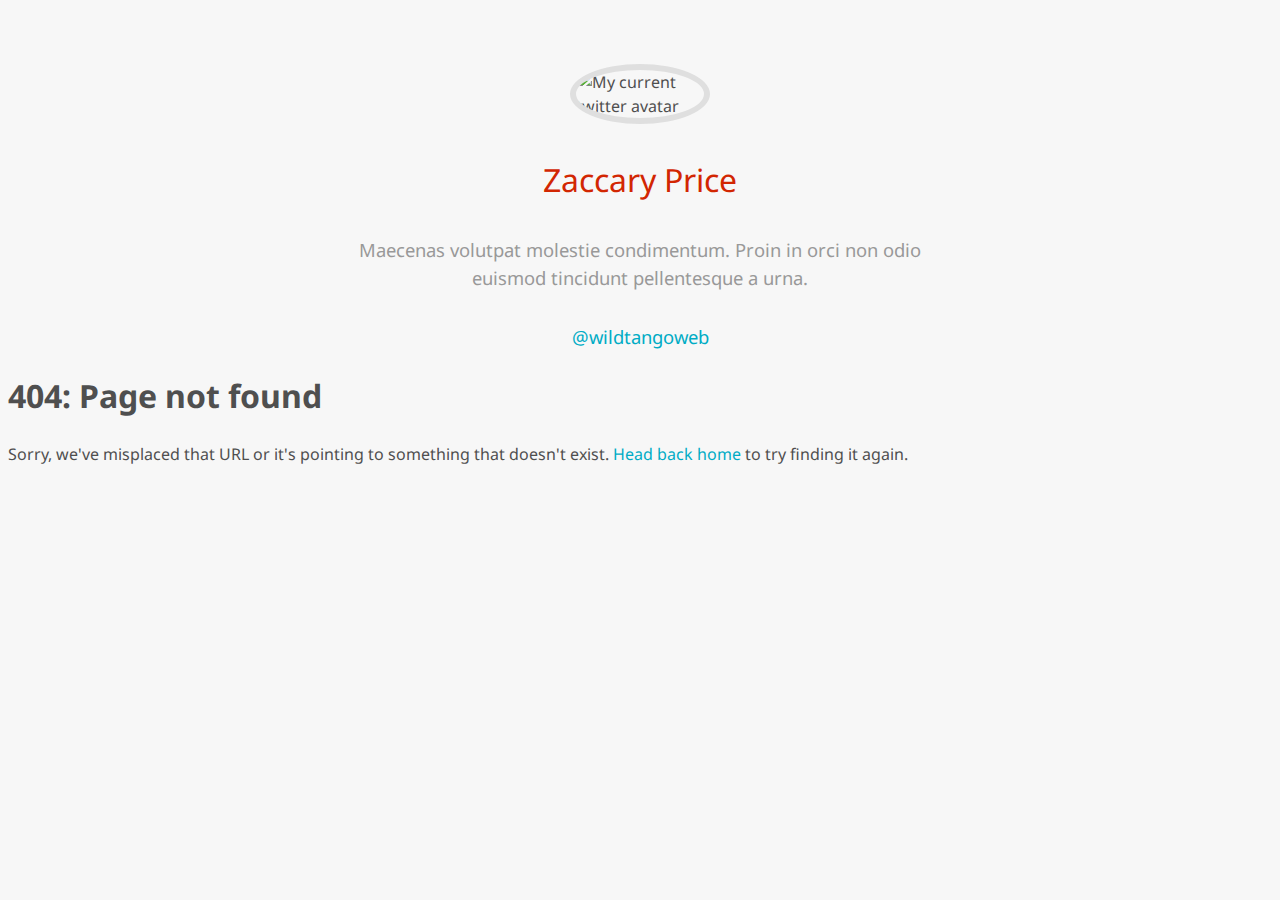
==== 404/index.html @ 0d78e370 "build" ====
<!DOCTYPE html>
<html xmlns="http://www.w3.org/1999/xhtml" xml:lang="en" lang="en-us">

<head>
	<link href="http://gmpg.org/xfn/11" rel="profile">
	<meta http-equiv="content-type" content="text/html; charset=utf-8">

	<!-- Enable responsiveness on mobile devices-->
	<meta name="viewport" content="width=device-width, initial-scale=1.0, maximum-scale=1">

	<title>
		
		404: Page not found &middot; neueblog
		
	</title>

	<!-- CSS -->
	<!-- build:css ./assets/stylesheets/main.css -->
	<link rel="stylesheet" href="/_bower_components/normalize-css/normalize.css">
	<link rel="stylesheet" href="/assets/stylesheets/main.css">
	<!-- endbuild -->

	<link href='http://fonts.googleapis.com/css?family=Droid+Sans:400,700|Droid+Sans+Mono|Droid+Serif:400,700,400italic,700italic' rel='stylesheet' type='text/css'>

	<!-- build:js ./assets/javascript/all.min.js -->
	<!-- <script src="/assets/javascript/javascript.js"></script> -->
	<!-- <script src="/assets/javascript/somejavascript.js"></script> -->
	<!-- endbuild -->

	<!-- Icons -->
	<link rel="apple-touch-icon-precomposed" sizes="144x144" href="/assets/apple-touch-icon-144-precomposed.png">
	<link rel="shortcut icon" href="/assets/favicon.ico">

	<!-- RSS -->
	<link rel="alternate" type="application/rss+xml" title="RSS" href="/atom.xml">
</head>


<body>

<header id="top">
	<div class="wrapper">
		<img class="header-SiteHeader_HeadShot" src="https://pbs.twimg.com/profile_images/378800000146282949/dfd7e1f0f355699655f02b2bd09702f5.jpeg" alt="My current twitter avatar"/>
		<h1 class="header-SiteHeader">
			<a href="/">zaccary price</a>
		</h1>
		  <span class="header-SiteBlurb">
			  Maecenas volutpat molestie condimentum. Proin in
			  orci non odio euismod tincidunt pellentesque a urna.
		  </span>
	</div>

	<div class="wrapper">
		<nav class="header-SiteNav">
			<a class="header-SiteNav_Link" href="https://twitter.com/wildtangoweb">@wildtangoweb</a>
		</nav>
	</div>
</header>

<div class="page">
  <h1 class="page-title">404: Page not found</h1>
  <p class="lead">Sorry, we've misplaced that URL or it's pointing to something that doesn't exist. <a href="/">Head back home</a> to try finding it again.</p>
</div>



</body>
</html>
---- assets/stylesheets/main.css ----
/* 
The main SCSS file for everything, yep
*/
body {
  background: #f7f7f7; }

.wrapper {
  max-width: 1140px;
  margin: 0 auto;
  padding: 0 2em; }

html {
  font-size: 10px; }

body {
  font: 400 1.6rem/1.5 'Droid Sans';
  color: #4f4f4f; }

a,
a:link,
a:visited {
  color: #00acc5;
  text-decoration: none; }

a:hover,
a:active,
a:focus {
  border-bottom: 1px solid rgba(0, 172, 197, 0.5); }

.highlight {
  background-color: #073642;
  color: #93a1a1;
  border: 1px solid #2d6472;
  padding: 1em;
  overflow-x: scroll;
  -webkit-border-radius: 6px;
  -moz-border-radius: 6px;
  border-radius: 6px; }

.highlight .c {
  color: #586e75 !important;
  font-style: italic !important; }

.highlight .cm {
  color: #586e75 !important;
  font-style: italic !important; }

.highlight .cp {
  color: #586e75 !important;
  font-style: italic !important; }

.highlight .c1 {
  color: #586e75 !important;
  font-style: italic !important; }

.highlight .cs {
  color: #586e75 !important;
  font-weight: bold !important;
  font-style: italic !important; }

.highlight .err {
  color: #dc322f !important;
  background: none !important; }

.highlight .k {
  color: #cb4b16 !important; }

.highlight .o {
  color: #93a1a1 !important;
  font-weight: bold !important; }

.highlight .p {
  color: #93a1a1 !important; }

.highlight .ow {
  color: #2aa198 !important;
  font-weight: bold !important; }

.highlight .gd {
  color: #93a1a1 !important;
  background-color: #372c34 !important;
  display: inline-block; }

.highlight .gd .x {
  color: #93a1a1 !important;
  background-color: #4d2d33 !important;
  display: inline-block; }

.highlight .ge {
  color: #93a1a1 !important;
  font-style: italic !important; }

.highlight .gr {
  color: #aa0000; }

.highlight .gh {
  color: #586e75 !important; }

.highlight .gi {
  color: #93a1a1 !important;
  background-color: #1a412b !important;
  display: inline-block; }

.highlight .gi .x {
  color: #93a1a1 !important;
  background-color: #355720 !important;
  display: inline-block; }

.highlight .go {
  color: #888888; }

.highlight .gp {
  color: #555555; }

.highlight .gs {
  color: #93a1a1 !important;
  font-weight: bold !important; }

.highlight .gu {
  color: #6c71c4 !important; }

.highlight .gt {
  color: #aa0000; }

.highlight .kc {
  color: #859900 !important;
  font-weight: bold !important; }

.highlight .kd {
  color: #268bd2 !important; }

.highlight .kp {
  color: #cb4b16 !important;
  font-weight: bold !important; }

.highlight .kr {
  color: #d33682 !important;
  font-weight: bold !important; }

.highlight .kt {
  color: #2aa198 !important; }

.highlight .n {
  color: #268bd2 !important; }

.highlight .na {
  color: #268bd2 !important; }

.highlight .nb {
  color: #859900 !important; }

.highlight .nc {
  color: #d33682 !important; }

.highlight .no {
  color: #b58900 !important; }

.highlight .ni {
  color: purple; }

.highlight .nl {
  color: #859900 !important; }

.highlight .ne {
  color: #268bd2 !important;
  font-weight: bold !important; }

.highlight .nf {
  color: #268bd2 !important;
  font-weight: bold !important; }

.highlight .nn {
  color: #b58900 !important; }

.highlight .nt {
  color: #268bd2 !important;
  font-weight: bold !important; }

.highlight .nx {
  color: #b58900 !important; }

.highlight .bp {
  color: #999999; }

.highlight .vc {
  color: teal; }

.highlight .vg {
  color: #268bd2 !important; }

.highlight .vi {
  color: #268bd2 !important; }

.highlight .nv {
  color: #268bd2 !important; }

.highlight .w {
  color: #bbbbbb; }

.highlight .mf {
  color: #2aa198 !important; }

.highlight .m {
  color: #2aa198 !important; }

.highlight .mh {
  color: #2aa198 !important; }

.highlight .mi {
  color: #2aa198 !important; }

.highlight .mo {
  color: #009999; }

.highlight .s {
  color: #2aa198 !important; }

.highlight .sb {
  color: #dd1144; }

.highlight .sc {
  color: #dd1144; }

.highlight .sd {
  color: #2aa198 !important; }

.highlight .s2 {
  color: #2aa198 !important; }

.highlight .se {
  color: #dc322f !important; }

.highlight .sh {
  color: #dd1144; }

.highlight .si {
  color: #268bd2 !important; }

.highlight .sx {
  color: #dd1144; }

.highlight .sr {
  color: #2aa198 !important; }

.highlight .s1 {
  color: #2aa198 !important; }

.highlight .ss {
  color: #990073; }

.highlight .il {
  color: #009999; }

.highlight div .gd, .highlight div .gd .x, .highlight div .gi, .highlight div .gi .x {
  display: inline-block;
  width: 100%; }

.header {
  color: inherit; }
  .header-SiteHeader {
    margin: 3.2rem 0;
    font-size: 2em;
    font-weight: 400;
    color: #d22602;
    text-align: center;
    text-transform: capitalize; }
    .header-SiteHeader a {
      color: inherit; }
      .header-SiteHeader a:hover {
        border: none; }
    .header-SiteHeader_HeadShot {
      display: block;
      max-width: 128px;
      margin: 4em auto 0;
      border: 6px solid #dfdfdf;
      -webkit-border-radius: 50%;
      -moz-border-radius: 50%;
      border-radius: 50%; }
  .header-SiteBlurb {
    display: block;
    max-width: 33em;
    margin: 0 auto;
    font-size: 1.15em;
    color: #999999;
    text-align: center; }
  .header-SiteNav {
    margin: 3.2rem 0 0;
    font-size: 1.15em;
    text-align: center; }
    .header-SiteNav_Link {
      color: #4f4f4f; }

.posts {
  margin: 12.8rem 0 0; }
  .posts-Post + .posts-Post {
    margin: 6.4rem 0 0; }
  .posts-Post_Content > p:first-of-type {
    font-weight: 400;
    font-size: 1.15em;
    font-family: 'Droid Serif'; }
  .posts-Post_Content h2 {
    margin: 6.4rem 0 0;
    font-size: 1.35em;
    font-weight: 700;
    font-family: "Droid Serif"; }
  .posts-Post_Content h3 {
    margin: 3.2rem 0 0;
    font-size: 1em;
    font-weight: 700;
    text-transform: uppercase; }
  .posts-Post_Content blockquote {
    display: block;
    position: relative;
    margin: 3.2rem 0 3.2rem 7.5rem;
    font-size: 1.25em;
    font-weight: 700;
    font-family: 'Droid Serif';
    line-height: 1.25;
    color: #d22602; }
    .posts-Post_Content blockquote:before {
      content: '';
      position: absolute;
      left: -7.5rem;
      top: 0;
      width: 6.4rem;
      height: 5.6rem;
      background-image: url("/assets/images/quote.svg");
      background-size: 100% auto;
      background-position: 50% 100%; }
  .posts-PostHeader_Title {
    font-size: 2em;
    font-weight: 400;
    margin: 0; }
    .posts-PostHeader_Title a {
      color: #4f4f4f !important;
      border: none; }
  .posts-PostHeader_Date {
    color: #999999; }
  .posts-PostFooter_MoreButton {
    display: block;
    margin: 3.2rem 0 0;
    padding: 0.5em 1em;
    background: #d22602;
    color: white !important;
    text-align: center;
    -webkit-border-radius: 3px;
    -moz-border-radius: 3px;
    border-radius: 3px; }
    .posts-PostFooter_MoreButton:hover, .posts-PostFooter_MoreButton:active, .posts-PostFooter_MoreButton:focus {
      background: #fd340a;
      border: none; }

.related {
  margin: 12.8rem 0; }
  .related-Title {
    margin: 0 0 3.2rem;
    font-size: 1.5em;
    font-family: 'Droid Serif';
    font-weight: 700; }
  .related-PostList {
    margin: 0;
    padding: 0;
    list-style: none; }
    .related-PostList_Item {
      float: left;
      width: 100%;
      margin: 0 0 2em;
      -webkit-box-sizing: border-box;
      -moz-box-sizing: border-box;
      box-sizing: border-box; }
      .related-PostList_Item-title {
        margin: 0;
        font-size: 1em; }
      .related-PostList_Item-date {
        color: #999999;
        font-weight: 700; }

@media screen and (min-width: 60em) {
  .posts-PostHeader {
    position: relative;
    padding: 0 0 0 25%; }
    .posts-PostHeader_Date {
      position: absolute;
      left: 0;
      top: 0;
      width: 25%;
      padding: 0 1em 0 0;
      color: #cccccc;
      font-size: 2em;
      text-align: right;
      -webkit-box-sizing: border-box;
      -moz-box-sizing: border-box;
      box-sizing: border-box; }
  .posts-Post + .posts-Post {
    margin: 12.8rem 0 0; }
  .posts-Post_Content {
    padding: 0 0 0 25%; }
  .posts-PostFooter_MoreButton {
    display: inline-block;
    width: auto;
    margin-top: 1em;
    margin-left: 25%; }

  .related {
    margin: 12.8rem 0 12.8rem 25%; }
    .related-Title {
      margin: 0 0 3.2rem;
      font-size: 1.5em;
      font-family: 'Droid Serif';
      font-weight: 700; }
    .related-PostList {
      margin: 0;
      padding: 0;
      list-style: none; }
      .related-PostList_Item {
        float: left;
        width: 33%;
        padding: 0 2em 0 0;
        -webkit-box-sizing: border-box;
        -moz-box-sizing: border-box;
        box-sizing: border-box; } }
.pagination {
  float: left;
  width: 100%;
  margin: 12.8rem 0 2em; }
  .pagination-Item {
    display: inline-block; }
    .pagination-Item.disabled {
      color: #999999; }
    .pagination-Item.newer {
      float: left; }
    .pagination-Item.older {
      float: right; }
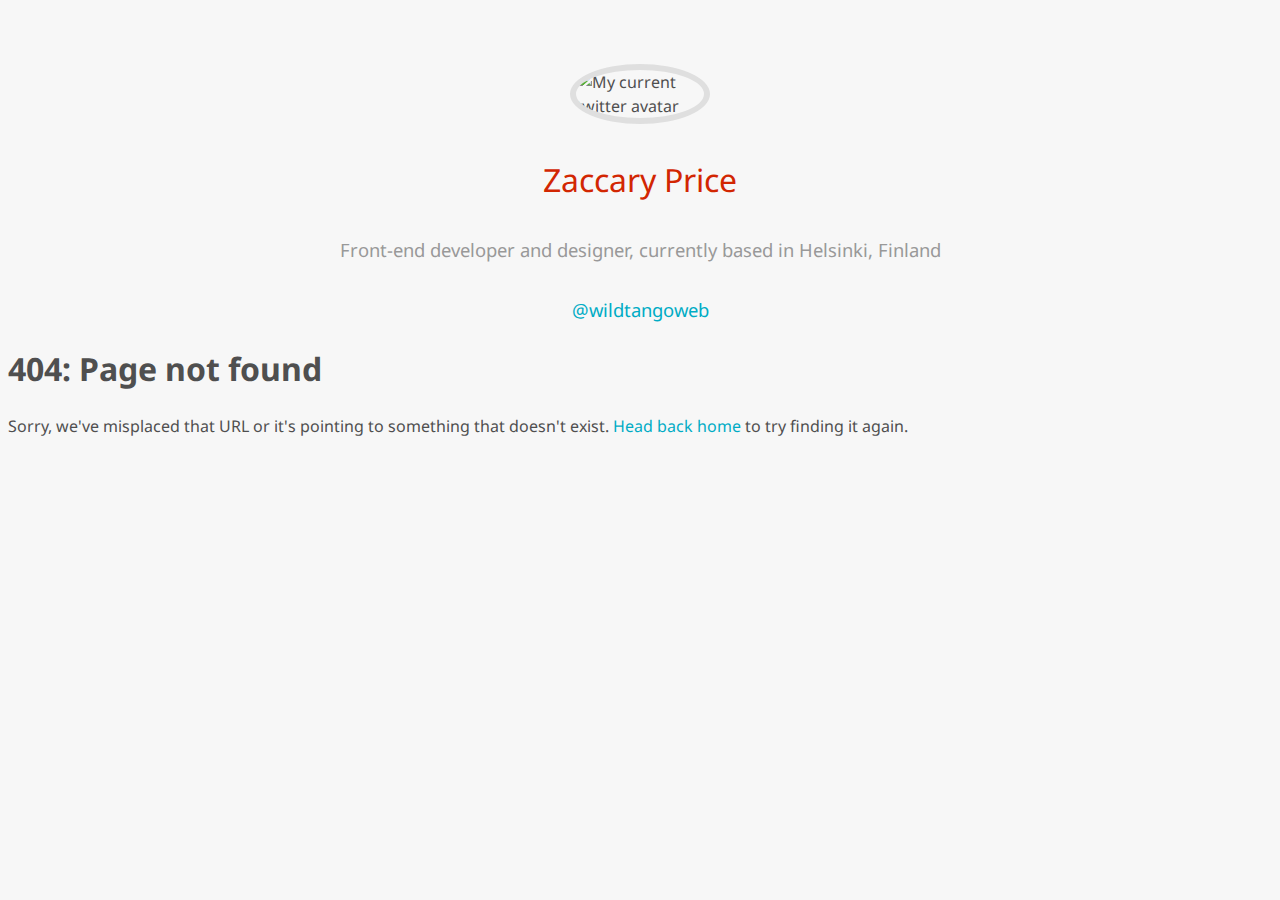
==== commit 78644f18: "build" ====
--- a/404/index.html
+++ b/404/index.html
@@ -45,8 +45,7 @@
 			<a href="/">zaccary price</a>
 		</h1>
 		  <span class="header-SiteBlurb">
-			  Maecenas volutpat molestie condimentum. Proin in
-			  orci non odio euismod tincidunt pellentesque a urna.
+			 Front-end developer and designer, currently based in Helsinki, Finland
 		  </span>
 	</div>
 
--- a/assets/stylesheets/main.css
+++ b/assets/stylesheets/main.css
@@ -431,3 +431,8 @@
       float: left; }
     .pagination-Item.older {
       float: right; }
+
+@media screen and (min-width: 60em) {
+  .pagination {
+    width: 75%;
+    padding: 0 0 0 25%; } }
